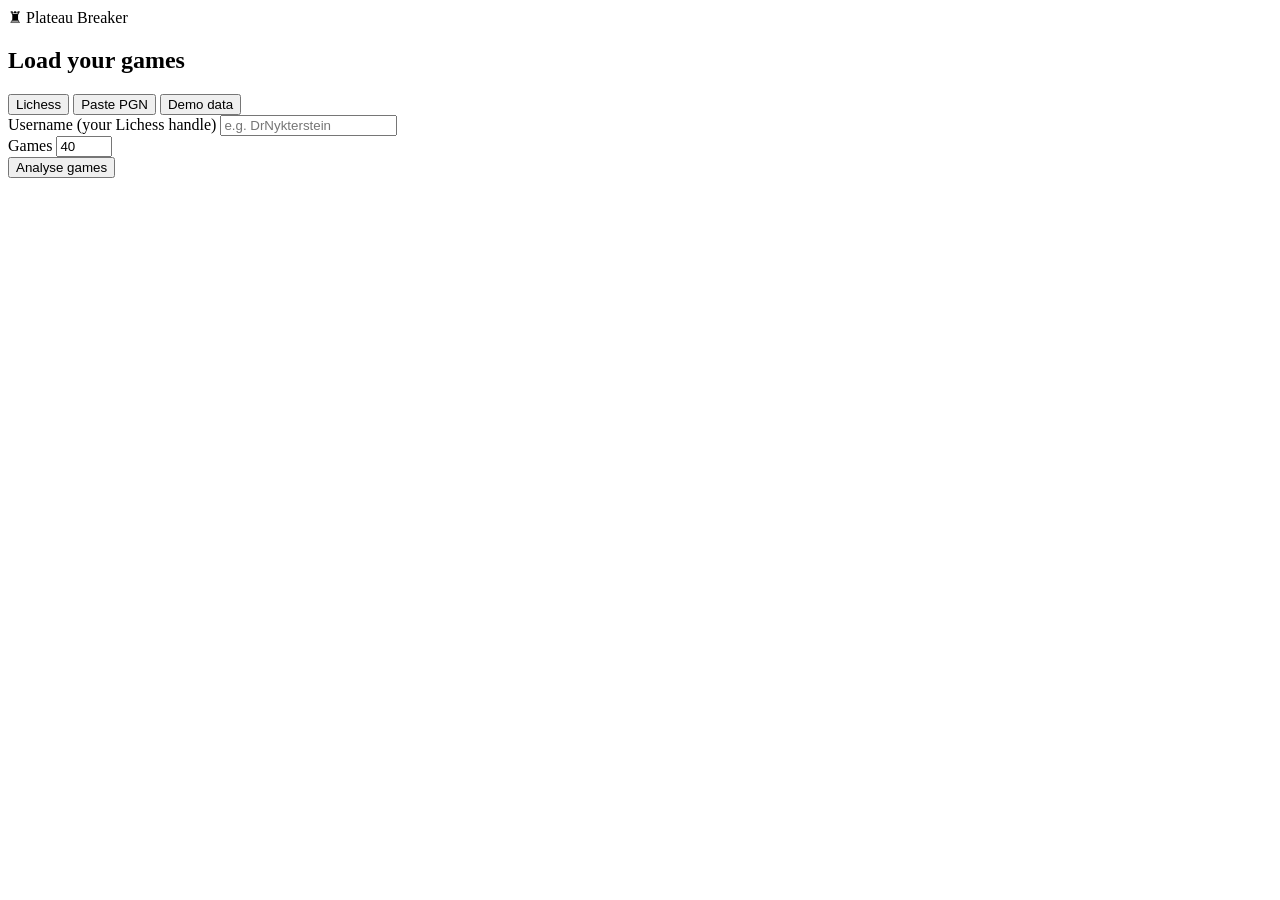
==== app/static/index.html @ 1a5c1786 "Add chess analytics app" ====
<!doctype html>
<html lang="en">
<head>
<meta charset="utf-8">
<meta name="viewport" content="width=device-width, initial-scale=1">
<title>Plateau Breaker</title>
<link rel="preconnect" href="https://fonts.googleapis.com">
<link rel="preconnect" href="https://fonts.gstatic.com" crossorigin>
<link rel="stylesheet" href="https://fonts.googleapis.com/css2?family=Bricolage+Grotesque:opsz,wght@12..96,700;12..96,800&family=IBM+Plex+Sans:wght@400;500;600&family=IBM+Plex+Mono:wght@400;500&display=swap">
<link rel="stylesheet" href="/static/app.css">
</head>
<body>
<div class="wrap">
  <header class="top">
    <div class="brand">♜ Plateau <span>Breaker</span></div>
    <div id="health" class="health mono"></div>
  </header>

  <section class="card importer" aria-labelledby="imp-h">
    <h2 id="imp-h">Load your games</h2>
    <div class="seg" role="tablist" aria-label="Game source">
      <button role="tab" aria-selected="true" data-src="lichess" id="src-lichess">Lichess</button>
      <button role="tab" aria-selected="false" data-src="pgn" id="src-pgn">Paste PGN</button>
      <button role="tab" aria-selected="false" data-src="demo" id="src-demo">Demo data</button>
    </div>
    <form id="importForm" class="importform">
      <div class="field" id="f-user">
        <label for="username">Username <span class="muted" id="userHint">(your Lichess handle)</span></label>
        <input id="username" autocomplete="off" placeholder="e.g. DrNykterstein" required>
      </div>
      <div class="field" id="f-max">
        <label for="maxGames">Games</label>
        <input id="maxGames" type="number" min="5" max="200" value="40">
      </div>
      <div class="field wide" id="f-pgn" hidden>
        <label for="pgn">PGN (one or many games; your name must match White or Black)</label>
        <textarea id="pgn" rows="6" spellcheck="false" placeholder="[Event &quot;Club championship&quot;]&#10;[White &quot;...&quot;] ..."></textarea>
      </div>
      <p class="muted wide" id="demoNote" hidden>40 synthetic 15+10 games for <b class="mono">demo_player</b>, an ~1850 player with a built-in time-trouble weakness. Works offline.</p>
      <button class="btn" type="submit" id="importBtn">Analyse games</button>
    </form>
    <div id="job" class="job" hidden aria-live="polite">
      <div class="jobline"><span id="jobStage">Queued</span><span id="jobCount" class="mono"></span></div>
      <div class="bar"><i id="jobBar"></i></div>
    </div>
    <p id="importErr" class="err" role="alert" hidden></p>
  </section>

  <main id="app" hidden>
    <nav class="tabs" role="tablist" aria-label="Views">
      <button role="tab" aria-selected="true" data-view="dna" id="tab-dna">Rating DNA</button>
      <button role="tab" aria-selected="false" data-view="puzzles" id="tab-puzzles">Puzzles <span class="count" id="dueCount"></span></button>
      <button role="tab" aria-selected="false" data-view="plan" id="tab-plan">Study plan</button>
      <button role="tab" aria-selected="false" data-view="coach" id="tab-coach">Coach</button>
    </nav>

    <section class="view" id="view-dna" role="tabpanel" aria-labelledby="tab-dna">
      <div class="dnahead">
        <div><span class="eyebrow" id="who"></span><h2>Rating DNA</h2></div>
        <div class="kpis" id="kpis"></div>
      </div>
      <p class="muted small" id="dnaNote"></p>
      <div class="grid2">
        <div class="card"><div id="dna" class="dna"></div><p class="legend small muted"><i class="refmark"></i> your overall rating · <i class="lowmark"></i> weak spot · faded = fewer than 25 moves, low confidence</p></div>
        <div class="card"><h3>What's costing you</h3><div id="insights" class="insights"></div></div>
      </div>
      <div class="card"><h3>Recent games</h3><div class="scroll"><table id="recent"></table></div></div>
    </section>

    <section class="view" id="view-puzzles" role="tabpanel" aria-labelledby="tab-puzzles" hidden>
      <div class="puzzlewrap">
        <div class="boardcol">
          <div id="board" class="board" aria-label="Puzzle board"></div>
          <div class="boardfoot mono small"><span id="toMove"></span><button class="link" id="flipBtn" type="button">Flip board</button></div>
        </div>
        <div class="card puzzleinfo">
          <span class="eyebrow" id="pzMeta"></span>
          <h3 id="pzTitle">No puzzles due</h3>
          <p id="pzPrompt" class="muted"></p>
          <div id="pzThemes" class="chips"></div>
          <div id="pzResult" class="result" aria-live="polite"></div>
          <div class="row">
            <button class="btn ghost" id="skipBtn" type="button">Skip</button>
            <button class="btn" id="nextBtn" type="button" hidden>Next puzzle</button>
          </div>
          <p class="small muted">Click a piece, then its destination. Pawns promote to a queen.</p>
        </div>
      </div>
    </section>

    <section class="view" id="view-plan" role="tabpanel" aria-labelledby="tab-plan" hidden>
      <div class="planhead"><h2>This week</h2><p class="muted" id="planFocus"></p></div>
      <div id="plan" class="plan"></div>
    </section>

    <section class="view" id="view-coach" role="tabpanel" aria-labelledby="tab-coach" hidden>
      <div class="card chatcard">
        <div id="chat" class="chat" aria-live="polite"></div>
        <div class="chips" id="suggest"></div>
        <form id="chatForm" class="chatform">
          <label for="chatInput" class="sr">Message the coach</label>
          <input id="chatInput" autocomplete="off" placeholder="Why do I keep losing won positions?" maxlength="2000">
          <button class="btn" type="submit">Send</button>
        </form>
        <p class="small muted" id="coachMode"></p>
      </div>
    </section>
  </main>
</div>
<script src="/static/app.js"></script>
</body>
</html>
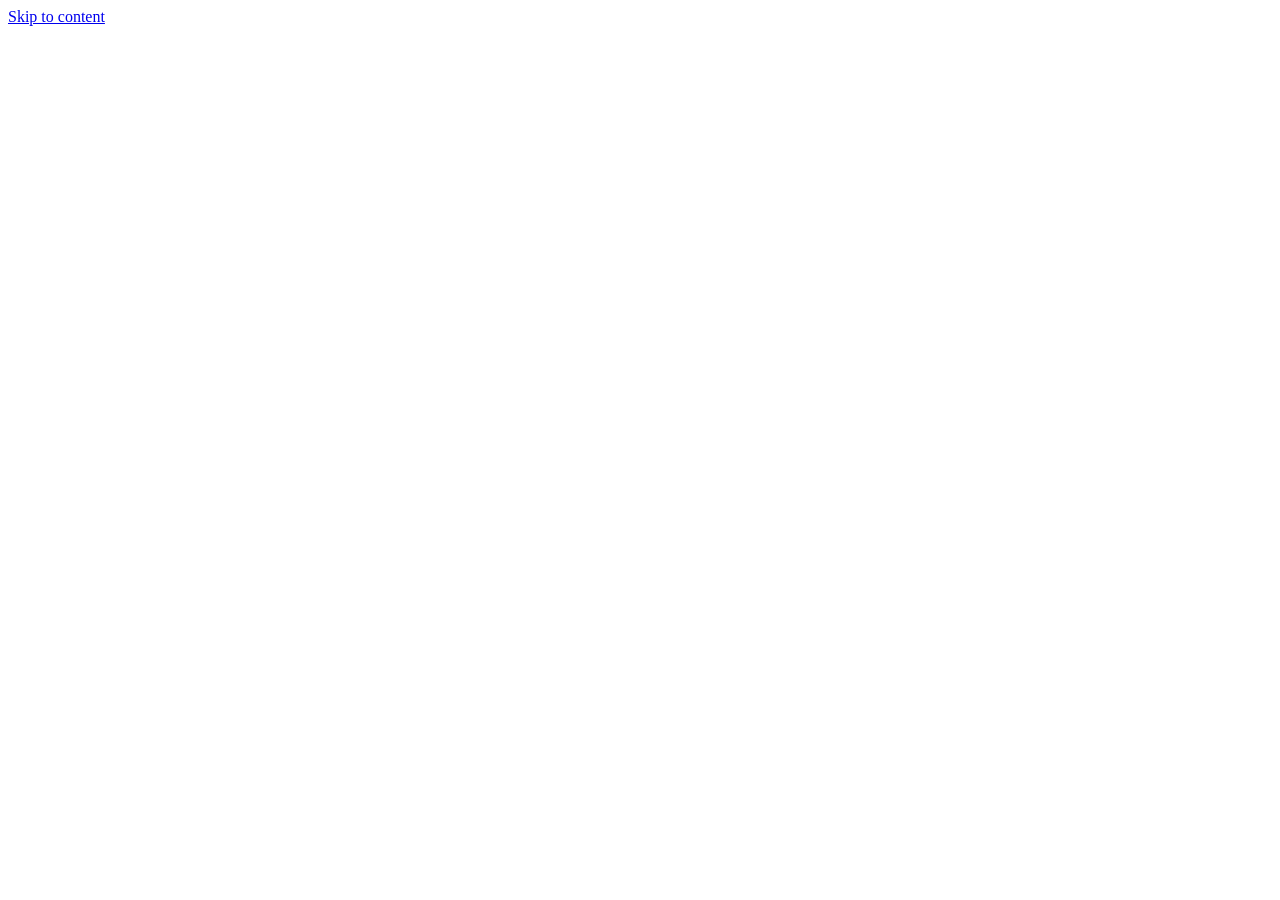
==== commit 94ad7fbd: "Send real email" ====
--- a/app/static/index.html
+++ b/app/static/index.html
@@ -2,111 +2,194 @@
 <html lang="en">
 <head>
 <meta charset="utf-8">
-<meta name="viewport" content="width=device-width, initial-scale=1">
-<title>Plateau Breaker</title>
-<link rel="preconnect" href="https://fonts.googleapis.com">
-<link rel="preconnect" href="https://fonts.gstatic.com" crossorigin>
-<link rel="stylesheet" href="https://fonts.googleapis.com/css2?family=Bricolage+Grotesque:opsz,wght@12..96,700;12..96,800&family=IBM+Plex+Sans:wght@400;500;600&family=IBM+Plex+Mono:wght@400;500&display=swap">
+<meta name="viewport" content="width=device-width, initial-scale=1, viewport-fit=cover">
+<title>Plateau Breaker: find what's costing you rating</title>
+<meta name="description" content="Stockfish checks every move you've played on Lichess, Chess.com or in ChessBase and rates you skill by skill, then trains you on your own mistakes and prepares you for your next opponent.">
+<meta name="theme-color" content="#eef1f5" media="(prefers-color-scheme: light)">
+<meta name="theme-color" content="#10141f" media="(prefers-color-scheme: dark)">
+<link rel="manifest" href="/manifest.webmanifest">
+<link rel="icon" type="image/png" sizes="32x32" href="/static/icons/favicon-32.png">
+<link rel="icon" type="image/png" sizes="64x64" href="/static/icons/favicon-64.png">
+<link rel="apple-touch-icon" href="/static/icons/apple-touch-icon.png">
+<link rel="preload" href="/static/fonts/archivo-latin-standard-normal.woff2" as="font" type="font/woff2" crossorigin>
+<link rel="preload" href="/static/fonts/chess-pieces.woff2" as="font" type="font/woff2" crossorigin>
 <link rel="stylesheet" href="/static/app.css">
 </head>
 <body>
-<div class="wrap">
-  <header class="top">
-    <div class="brand">♜ Plateau <span>Breaker</span></div>
-    <div id="health" class="health mono"></div>
+<a class="skip" href="#main">Skip to content</a>
+
+<!-- ====================== Signed out: landing ====================== -->
+<div id="landing" class="lp" hidden>
+  <header class="lp-top">
+    <a class="brand" href="/"><span class="rook" aria-hidden="true">♜&#xFE0E;</span><span class="word">Plateau Breaker</span></a>
+    <nav class="lp-nav" aria-label="Site">
+      <a href="#how" class="hide-sm">How it works</a>
+      <a href="#plans" class="hide-sm">Plans</a>
+      <button class="btn quiet small" type="button" data-auth="login">Sign in</button>
+    </nav>
   </header>
 
-  <section class="card importer" aria-labelledby="imp-h">
-    <h2 id="imp-h">Load your games</h2>
-    <div class="seg" role="tablist" aria-label="Game source">
-      <button role="tab" aria-selected="true" data-src="lichess" id="src-lichess">Lichess</button>
-      <button role="tab" aria-selected="false" data-src="pgn" id="src-pgn">Paste PGN</button>
-      <button role="tab" aria-selected="false" data-src="demo" id="src-demo">Demo data</button>
+  <main id="main">
+    <div class="wrap">
+      <section class="hero">
+        <div>
+          <h1 class="display">Find the part of your game that's costing you rating.</h1>
+          <p class="lede">Enter your Lichess username. Stockfish checks your recent games and rates you skill by skill: openings, middlegame, endgames, tactics, time, converting and defending.</p>
+          <form id="previewForm" class="preview-form" novalidate>
+            <label class="label" for="pvUser">Your Lichess username</label>
+            <div class="inline">
+              <input id="pvUser" type="text" autocomplete="username" autocapitalize="off" spellcheck="false" placeholder="e.g. aanletsgo" maxlength="30" required>
+              <button class="btn" id="pvBtn" type="submit">Diagnose my games</button>
+            </div>
+            <p class="hint">Free and no account needed. It takes about half a minute.</p>
+            <p id="pvErr" class="err" role="alert" hidden></p>
+          </form>
+        </div>
+        <figure class="hero-dna" aria-labelledby="heroCap">
+          <figcaption id="heroCap"><b>Rating DNA</b><span class="small faint">Example: a 1850 player</span></figcaption>
+          <div id="heroDna"></div>
+        </figure>
+      </section>
+
+      <section id="previewOut" class="preview-out" aria-live="polite" hidden></section>
+
+      <section id="how" class="lp-section">
+        <h2>Four jobs, one place: your own games.</h2>
+        <p class="lede">Game review explains one game. Plateau Breaker reads all of them, finds the habit that costs you the most, and keeps working on it with you.</p>
+        <div class="jobs">
+          <div class="job"><h3>Diagnose</h3><p>A rating for each of 7 skills from every move you've played, and the habits behind your losses.</p>
+            <ul><li>Rating DNA across hundreds of games</li><li>Every game on a board, mistakes marked</li><li>Openings and progress over time</li></ul></div>
+          <div class="job"><h3>Train</h3><p>Your own mistakes come back as puzzles until you stop making them.</p>
+            <ul><li>Spaced repetition: 1, 3, 7, 14, 30 days</li><li>A 7-day plan built on your weakest skills</li></ul></div>
+          <div class="job"><h3>Prepare</h3><p>Check your ChessBase repertoire against the games you actually played, and scout your next opponent.</p>
+            <ul><li>Where you forgot your prep</li><li>Opponent moves your prep doesn't cover</li><li>Their weak lines and habits</li></ul></div>
+          <div class="job"><h3>Coach</h3><p>Ask anything about your play. Every move and evaluation in an answer is checked against your games first.</p>
+            <ul><li>Links to the exact positions</li><li>Anything unverified is flagged</li></ul></div>
+        </div>
+      </section>
+
+      <section class="lp-section prep-pitch">
+        <div class="stack">
+          <h2>Built for the night before round one.</h2>
+          <p class="lede">Upload the repertoire you keep in ChessBase. We compare it with every game you've played and show where you left your own preparation, which replies it doesn't cover, and which lines end badly. Then we drill those positions.</p>
+          <p class="muted">Before a tournament, the Event Pass gives you Pro for 10 days to scout every opponent.</p>
+        </div>
+        <figure class="demo-board" style="margin:0">
+          <div id="pitchBoard" class="board"></div>
+          <figcaption class="board-foot"><span class="legend-ink"><span><i style="background:#2b44c9"></i>You played</span><span><i style="background:#c9372c"></i>Your prep says</span></span></figcaption>
+        </figure>
+      </section>
+
+      <section id="plans" class="lp-section">
+        <div class="section-head"><h2>Plans</h2><div class="seg" role="group" aria-label="Currency"><button type="button" data-cur="inr" aria-pressed="false">₹ INR</button><button type="button" data-cur="usd" aria-pressed="false">$ USD</button></div></div>
+        <div id="lpPlans" class="plans"></div>
+        <p class="small muted" style="margin-top:12px">Payments aren't switched on yet: choosing a paid plan sends us a request and we turn it on by hand.</p>
+      </section>
     </div>
-    <form id="importForm" class="importform">
-      <div class="field" id="f-user">
-        <label for="username">Username <span class="muted" id="userHint">(your Lichess handle)</span></label>
-        <input id="username" autocomplete="off" placeholder="e.g. DrNykterstein" required>
+  </main>
+
+  <footer class="lp-foot">
+    <div class="wrap">
+      <a class="brand" href="/"><span class="rook" aria-hidden="true">♜&#xFE0E;</span>Plateau Breaker</a>
+      <nav aria-label="Footer"><a href="/status">Service status</a><button class="link quiet" type="button" data-support>Contact support</button></nav>
+    </div>
+  </footer>
+</div>
+
+<!-- ====================== Signed in: the app ====================== -->
+<div id="app" class="app" hidden>
+  <header class="topbar">
+    <a class="brand" href="#/diagnose"><span class="rook" aria-hidden="true">♜&#xFE0E;</span><span class="word">Plateau Breaker</span></a>
+    <button class="acct-switch" id="acctSwitch" type="button" aria-haspopup="dialog"><span class="who" id="acctWho">Link an account</span><span class="plat" id="acctPlat"></span><span class="caret" aria-hidden="true">▼</span></button>
+    <span class="sync-state" id="syncState" aria-live="polite"></span>
+    <span class="grow"></span>
+    <span class="tag pro" id="planTag" hidden>Pro</span>
+    <button class="me-btn" id="meBtn" type="button" aria-label="Your account"></button>
+  </header>
+  <div class="banner-area">
+    <div class="syncbar" id="syncBar" hidden><i></i></div>
+    <div id="banners"></div>
+  </div>
+  <nav class="rail" aria-label="Main">
+    <a href="#/diagnose" data-area="diagnose"><span class="ico" aria-hidden="true">♚&#xFE0E;</span>Diagnose</a>
+    <a href="#/train" data-area="train"><span class="ico" aria-hidden="true">♞&#xFE0E;</span>Train<span class="count" id="dueBadge" hidden></span></a>
+    <a href="#/prepare" data-area="prepare"><span class="ico" aria-hidden="true">♜&#xFE0E;</span>Prepare</a>
+    <a href="#/coach" data-area="coach"><span class="ico" aria-hidden="true">♛&#xFE0E;</span>Coach</a>
+    <div class="bottom">
+      <a href="#/plans" data-area="plans">Plans</a>
+      <a href="/status">Service status</a>
+      <a href="#" data-support>Contact support</a>
+    </div>
+  </nav>
+  <main class="main" id="view" tabindex="-1"></main>
+</div>
+
+<!-- ====================== Dialogs ====================== -->
+<dialog id="authDlg" class="narrow" aria-labelledby="authTitle">
+  <div class="dlg-head"><h2 id="authTitle">Sign in</h2><button class="x" type="button" data-close aria-label="Close">×</button></div>
+  <div class="dlg-body">
+    <form id="authForm" class="stack" novalidate>
+      <p id="authLead" class="muted small" hidden></p>
+      <div class="field"><label for="authEmail">Email</label><input id="authEmail" type="email" autocomplete="email" required></div>
+      <div class="field" id="authPwField"><label for="authPw">Password</label><input id="authPw" type="password" autocomplete="current-password" minlength="8" required>
+        <span class="tiny faint" id="pwHint" hidden>At least 8 characters.</span></div>
+      <button class="btn" id="authBtn" type="submit">Sign in</button>
+      <p id="authErr" class="err" role="alert" hidden></p>
+      <p id="authOk" class="small ok-text" role="status" hidden></p>
+      <div class="spread small">
+        <button class="link" type="button" id="authSwap">Create a free account</button>
+        <button class="link quiet" type="button" id="authForgot">Forgot password?</button>
       </div>
-      <div class="field" id="f-max">
-        <label for="maxGames">Games</label>
-        <input id="maxGames" type="number" min="5" max="200" value="40">
-      </div>
-      <div class="field wide" id="f-pgn" hidden>
-        <label for="pgn">PGN (one or many games; your name must match White or Black)</label>
-        <textarea id="pgn" rows="6" spellcheck="false" placeholder="[Event &quot;Club championship&quot;]&#10;[White &quot;...&quot;] ..."></textarea>
-      </div>
-      <p class="muted wide" id="demoNote" hidden>40 synthetic 15+10 games for <b class="mono">demo_player</b>, an ~1850 player with a built-in time-trouble weakness. Works offline.</p>
-      <button class="btn" type="submit" id="importBtn">Analyse games</button>
     </form>
-    <div id="job" class="job" hidden aria-live="polite">
-      <div class="jobline"><span id="jobStage">Queued</span><span id="jobCount" class="mono"></span></div>
-      <div class="bar"><i id="jobBar"></i></div>
-    </div>
-    <p id="importErr" class="err" role="alert" hidden></p>
-  </section>
+  </div>
+</dialog>
 
-  <main id="app" hidden>
-    <nav class="tabs" role="tablist" aria-label="Views">
-      <button role="tab" aria-selected="true" data-view="dna" id="tab-dna">Rating DNA</button>
-      <button role="tab" aria-selected="false" data-view="puzzles" id="tab-puzzles">Puzzles <span class="count" id="dueCount"></span></button>
-      <button role="tab" aria-selected="false" data-view="plan" id="tab-plan">Study plan</button>
-      <button role="tab" aria-selected="false" data-view="coach" id="tab-coach">Coach</button>
-    </nav>
+<dialog id="accountDlg" class="drawer" aria-labelledby="accountTitle">
+  <div class="dlg-head"><h2 id="accountTitle">Your chess accounts</h2><button class="x" type="button" data-close aria-label="Close">×</button></div>
+  <div class="dlg-body stack-lg" id="accountBody"></div>
+</dialog>
 
-    <section class="view" id="view-dna" role="tabpanel" aria-labelledby="tab-dna">
-      <div class="dnahead">
-        <div><span class="eyebrow" id="who"></span><h2>Rating DNA</h2></div>
-        <div class="kpis" id="kpis"></div>
-      </div>
-      <p class="muted small" id="dnaNote"></p>
-      <div class="grid2">
-        <div class="card"><div id="dna" class="dna"></div><p class="legend small muted"><i class="refmark"></i> your overall rating · <i class="lowmark"></i> weak spot · faded = fewer than 25 moves, low confidence</p></div>
-        <div class="card"><h3>What's costing you</h3><div id="insights" class="insights"></div></div>
-      </div>
-      <div class="card"><h3>Recent games</h3><div class="scroll"><table id="recent"></table></div></div>
-    </section>
+<dialog id="meDlg" class="drawer" aria-labelledby="meTitle">
+  <div class="dlg-head"><h2 id="meTitle">Account</h2><button class="x" type="button" data-close aria-label="Close">×</button></div>
+  <div class="dlg-body stack-lg" id="meBody"></div>
+</dialog>
 
-    <section class="view" id="view-puzzles" role="tabpanel" aria-labelledby="tab-puzzles" hidden>
-      <div class="puzzlewrap">
-        <div class="boardcol">
-          <div id="board" class="board" aria-label="Puzzle board"></div>
-          <div class="boardfoot mono small"><span id="toMove"></span><button class="link" id="flipBtn" type="button">Flip board</button></div>
-        </div>
-        <div class="card puzzleinfo">
-          <span class="eyebrow" id="pzMeta"></span>
-          <h3 id="pzTitle">No puzzles due</h3>
-          <p id="pzPrompt" class="muted"></p>
-          <div id="pzThemes" class="chips"></div>
-          <div id="pzResult" class="result" aria-live="polite"></div>
-          <div class="row">
-            <button class="btn ghost" id="skipBtn" type="button">Skip</button>
-            <button class="btn" id="nextBtn" type="button" hidden>Next puzzle</button>
-          </div>
-          <p class="small muted">Click a piece, then its destination. Pawns promote to a queen.</p>
-        </div>
-      </div>
-    </section>
+<dialog id="boardDlg" aria-labelledby="boardTitle">
+  <div class="dlg-head"><div><h2 id="boardTitle">Game</h2><p class="small muted" id="boardSub"></p></div><button class="x" type="button" data-close aria-label="Close">×</button></div>
+  <div class="dlg-body" id="boardBody"></div>
+</dialog>
 
-    <section class="view" id="view-plan" role="tabpanel" aria-labelledby="tab-plan" hidden>
-      <div class="planhead"><h2>This week</h2><p class="muted" id="planFocus"></p></div>
-      <div id="plan" class="plan"></div>
-    </section>
+<dialog id="conceptDlg" aria-labelledby="conceptTitle">
+  <div class="dlg-head"><div><p class="small faint" id="conceptType"></p><h2 id="conceptTitle">Concept</h2></div><button class="x" type="button" data-close aria-label="Close">×</button></div>
+  <div class="dlg-body stack" id="conceptBody"></div>
+</dialog>
 
-    <section class="view" id="view-coach" role="tabpanel" aria-labelledby="tab-coach" hidden>
-      <div class="card chatcard">
-        <div id="chat" class="chat" aria-live="polite"></div>
-        <div class="chips" id="suggest"></div>
-        <form id="chatForm" class="chatform">
-          <label for="chatInput" class="sr">Message the coach</label>
-          <input id="chatInput" autocomplete="off" placeholder="Why do I keep losing won positions?" maxlength="2000">
-          <button class="btn" type="submit">Send</button>
-        </form>
-        <p class="small muted" id="coachMode"></p>
-      </div>
-    </section>
-  </main>
-</div>
-<script src="/static/app.js"></script>
+<dialog id="supportDlg" class="narrow" aria-labelledby="supportTitle">
+  <div class="dlg-head"><h2 id="supportTitle">Contact support</h2><button class="x" type="button" data-close aria-label="Close">×</button></div>
+  <div class="dlg-body">
+    <form id="supportForm" class="stack" novalidate>
+      <p class="small muted" id="supportLead">Tell us what happened and we'll reply by email.</p>
+      <div class="field" id="supportEmailField"><label for="supportEmail">Your email</label><input id="supportEmail" type="email" autocomplete="email"></div>
+      <div class="field"><label for="supportSubject">Subject</label><input id="supportSubject" type="text" maxlength="140" required></div>
+      <div class="field"><label for="supportMsg">Message</label><textarea id="supportMsg" maxlength="5000" required></textarea></div>
+      <button class="btn" type="submit" id="supportBtn">Send message</button>
+      <p id="supportErr" class="err" role="alert" hidden></p>
+      <p id="supportOk" class="small ok-text" role="status" hidden></p>
+    </form>
+  </div>
+</dialog>
+
+<dialog id="shareDlg" aria-labelledby="shareTitle">
+  <div class="dlg-head"><h2 id="shareTitle">Share your Rating DNA</h2><button class="x" type="button" data-close aria-label="Close">×</button></div>
+  <div class="dlg-body stack">
+    <img id="shareImg" alt="Your Rating DNA card" style="width:100%;border-radius:8px;border:1px solid var(--rule)">
+    <div class="row"><button class="btn" type="button" id="shareBtn">Share</button><a class="btn quiet" id="shareDl" download="rating-dna.png">Download image</a></div>
+    <p class="small muted">The card shows your skill ratings and handle, nothing else.</p>
+  </div>
+</dialog>
+
+<div id="toast" class="toast" role="status" aria-live="polite" hidden></div>
+
+<script type="module" src="/static/js/main.js"></script>
 </body>
 </html>
